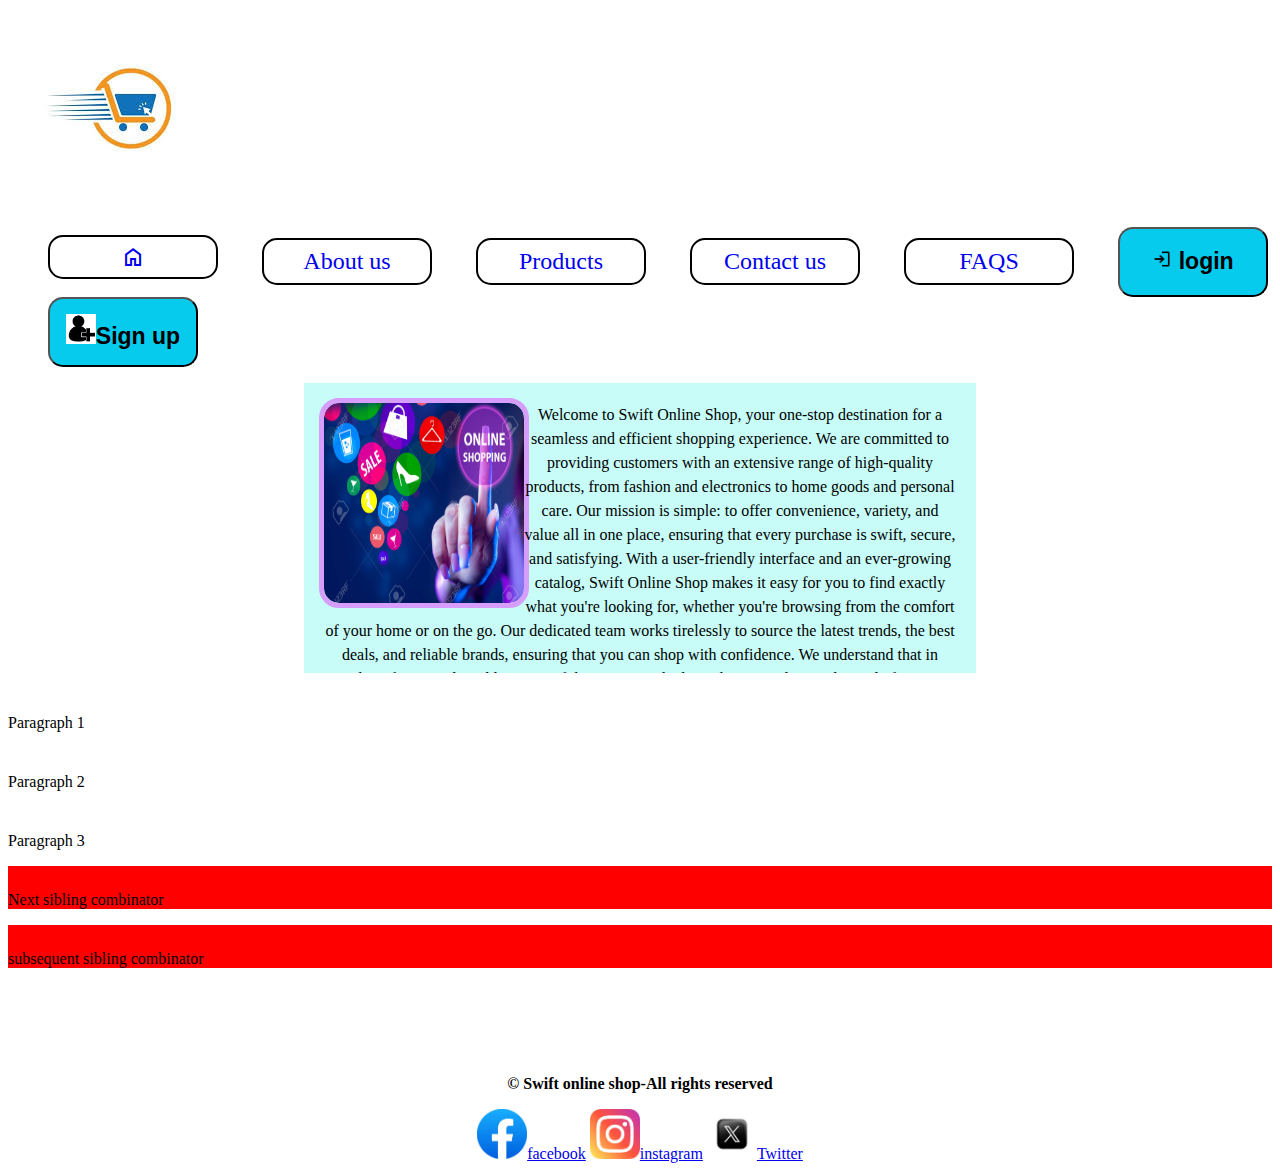
==== aboutus.html @ 65e2d055 "version 1" ====
<html>
		<head>
			<title>Swift online shop</title>
			

			
			<link rel="stylesheet" href="https://fonts.googleapis.com/css2?family=Material+Symbols+Outlined:opsz,wght,FILL,GRAD@20..48,100..700,0..1,-50..200&icon_names=home" />
			<link rel="stylesheet" href="STYLES/mystyle.css">
				
			
				

	
		</head>
		<body>
			<header>
			
				<nav>
					
					<img src="IMAGES/logo.jpg">
					
					<ul>
						<li><a href="home.html"><span class="material-symbols-outlined">home</span> </a></li>
						<li><a href="aboutus.html">About us</a></li>
						<li><a href="products.html">Products</a></li>
						<li><a href="contactus.html">Contact us</a></li>
						<li><a href="faqs.html">FAQS</a></li>
						
						<button class="loginbutton" > <img src = "IMAGES/login.png " height="20" width="20"> login</button>
						
						<button class="signupbutton" ><img src ="IMAGES/sign up.png" height="30" width= "30">Sign up</button>
						
					</ul>
				</nav>
			</header>
			<section>
				<div class= "aboutus">
				<img src="IMAGES/aboutus.jpg" height="200" width= "200">
					Welcome to Swift Online Shop, your one-stop destination for a seamless and efficient shopping experience.
					We are committed to providing customers with an extensive range of high-quality products, from fashion and electronics to home goods and personal care.
					Our mission is simple: to offer convenience, variety, and value all in one place, ensuring that every purchase is swift, secure, and satisfying.
					With a user-friendly interface and an ever-growing catalog, Swift Online Shop makes it easy for you to find exactly what you're looking for, whether you're browsing from the comfort of your home or on the go.
					Our dedicated team works tirelessly to source the latest trends, the best deals, and reliable brands, ensuring that you can shop with confidence.
					We understand that in today's fast-paced world, time is of the essence, which is why we've designed our platform to prioritize speed and ease.
					From quick checkouts to efficient delivery services, we aim to make every shopping experience with us a breeze.
					At Swift Online Shop, your satisfaction is our priority, and we continuously strive to exceed your expectations with top-notch customer service and unbeatable prices. 
					Thank you for choosing us, and happy shopping!




				</div>
				<div>
					<p id = "para1">Paragraph 1</p>
					<h4 id="para1 text"> This is the text for paragraph 1</h4>
					<section>
						<p>Paragraph 2</p>
					</section>
					<p>Paragraph 3</P>
				</div>
				<p>Next sibling combinator</p>
				<p>subsequent sibling combinator</p>			
			</section>
		
		<footer>
			<p style="font-weight:bold;">&copy Swift online shop-All rights reserved</P>
			<img src="IMAGES/Facebook.jpg" height="50" width="50"><a href ="https://www.facebook.com">facebook</a>
			<img src="IMAGES/Instagram.jpg" height="50" width="50"><a href ="https://www.instagram.com">instagram</a>
			<img src="IMAGES/Twitter.jpg" height="50" width="50"><a href = "https://www.twitter.com">Twitter</a>
		</footer>
		
		</body>
		
	</html>
---- STYLES/mystyle.css ----
p {
    padding-top: 25px;
}

h3 {
    padding-bottom: 25px;
    padding-left: 15px;
    padding-right: 15px;
}

.slide1 img {
    width: 200px;
    height: 200px;
}

.slide2 {
    text-align: left;
    text-decoration-style: underline;
}

	


li a {
    text-decoration: none;
    font-size: 24px;
}

li {
    border-style: solid;
    border-color: rgb(0, 0, 0);
    border-width: 2px;
    border-radius: 15px;
    margin-top: 10px;
    margin-bottom: 10px;
    width: 150px;
    text-align: center;
    padding: 8px;
    list-style-type: none;
    display: inline-block;
    margin-right: 40px;
}

.material-symbols-outlined {
    font-variation-settings: 'FILL' 0, 'wght' 400, 'GRAD' 0, 'opsz' 24;
}

a:visited {
    color: blue;
    background-color: white;
    border-style: solid;
    border-color: black;
    cursor: pointer;
}

a:hover {
    color: white;
    background-color: #4dddfa;
    border-style: dotted;
    border-color: blue;
    cursor: pointer;
    text-decoration: underline;
}

a:active {
    color: pink;
    background-color: black;
    border-style: double;
    border-color: white;
    cursor: pointer;
    text-decoration: underline;
}

nav {
    position: relative;
}

.aboutus {
    background-color: #c7fcf8;
    padding: 20px;
    width: 50%;
    height: 250px;
    overflow: auto;
    margin: auto;
    text-align: center;
    line-height: 1.5;
}

.aboutus img {
    float: left;
    border-radius: 15px;
    outline-color: #d69dfa;
    outline-style: solid;
    outline-width: 5px;
}

.statements h3 {
    text-decoration: underline;
}

div+p {
    background-color: red;
}

div~p {
    background-color: red;
}

div:hover h4 {
    display: block;
}

h4 {
    display: none;
    background-color: pink;
}

footer {
    margin-top: 50px;
    position: relative;
    width: 100%;
    text-align: center;
}

.loginbutton, .signupbutton {
    background-color: #07cbed;
    font-size: 23px;
    border-radius: 15px;
    width: 150px;
    height: 70px;
    cursor: pointer;
    font-weight: bold;
    padding: 10px;
    transition: opacity 0.15s;
}

.loginbutton:hover, .signupbutton:hover {
    opacity: 0.7;
}

.loginbutton:active, .signupbutton:active {
    opacity: 0.5;
}

.footer img {
    height: 20px;
    width: 20px;
}

.products {
    display: flex;
    flex-wrap: wrap;
    justify-content: space-around;
}

.product {
    flex: 1 1 200px;
    max-width: 250px;
    opacity: 0.9;
    border: 1px solid #d3b1fa;
    margin: 5px;
}

.products::after {
    content: "";
    display: block;
    clear: both;
}

.product img:hover {
    opacity: 1;
    transform: scale(1.5);
}

.product img {
    opacity: 0.9;
}

body {
    min-height: 100vh;
    display: flex;
    flex-direction: column;
}

main {
    flex-grow: 1;
}

description button {
    font-weight: bold;
    font-size: large;
    outline: 1px solid #caa3f7;
}

.description {
    padding: 10px;
    text-align: center;
}

label {
    font-weight: bold;
    font-size: large;
}

input, textarea {
    border: 2px solid blue;
    border-radius: 15px;
    padding: 10px;
    width: 100%;
    margin-bottom: 10px;
    background-color: pink;
    color: white;
}

input[type="submit"] {
    background-color: #f573f5;
    border-radius: 15px;
    padding: 10px;
    font-size: large;
    font-weight: bold;
    margin-bottom: 10px;
    color: black;
	transition-delay:1s;
	transition-duration:2s;
	transition-timing-function:ease-in-out;
	transition:background-color 2s;
}
input[type="submit"]:hover {
    background-color: hsl(206, 78%, 73%);
    border-radius: 15px;
    padding: 10px;
    font-size: large;
    font-weight: bold;
    margin-bottom: 10px;
    color: black;
	cursor:pointer;
	
}

form {
    width: 60%;
    left: 20%;
    position: relative;
    margin-top: 10px;
}

input:focus, textarea:focus {
    background-color: white;
    color: black;
    border: 2px solid black;
}

#heading {
    text-align: center;
    font-size: 34px;
    border-image: url("../IMAGES/LINE.jpeg") 10 round;
    border-width: 10px;
    border-style: solid;
    margin: 20px;
    padding: 5px;
}
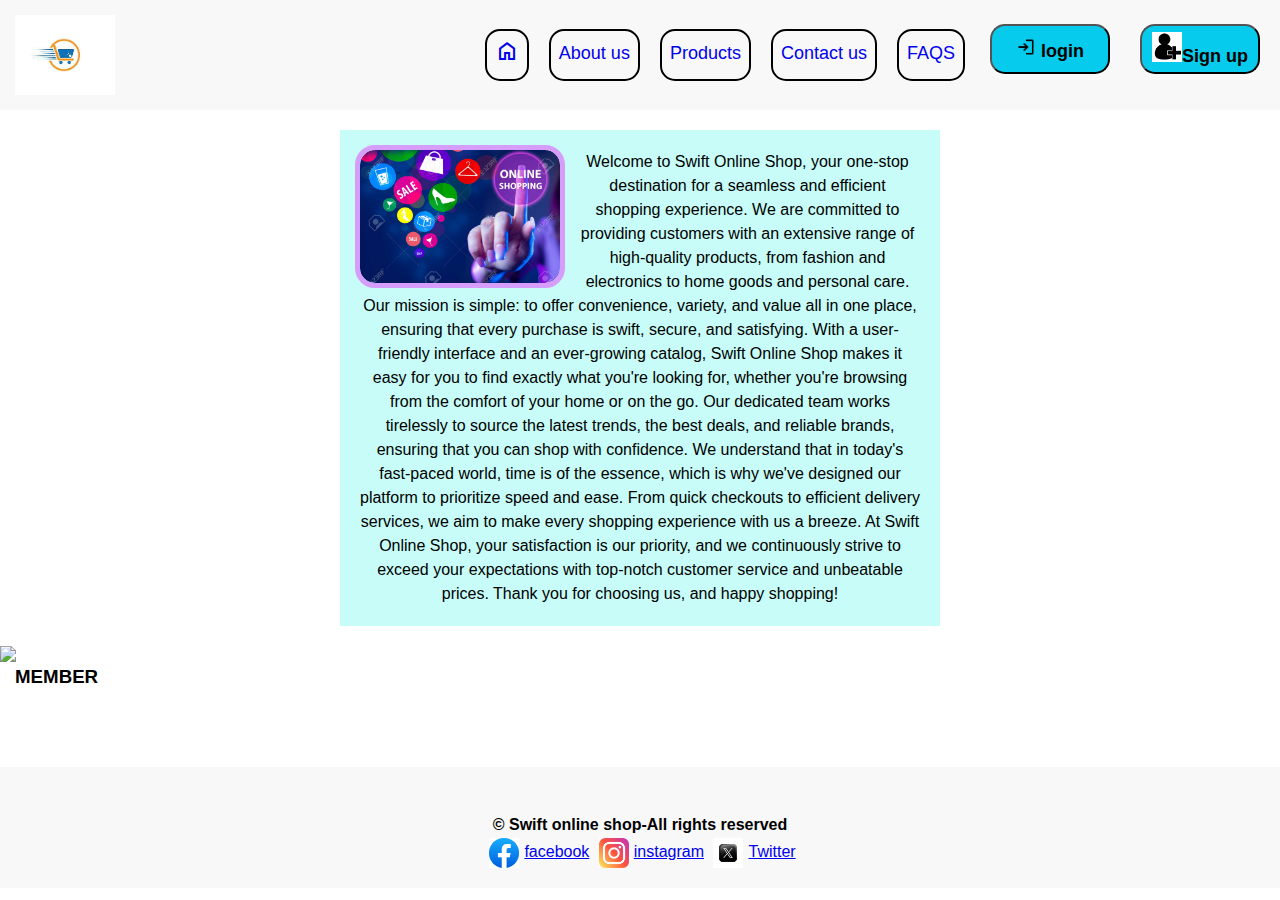
==== commit 81b9ce5c: "Update aboutus.html" ====
--- a/aboutus.html
+++ b/aboutus.html
@@ -50,16 +50,13 @@
 
 
 				</div>
-				<div>
-					<p id = "para1">Paragraph 1</p>
-					<h4 id="para1 text"> This is the text for paragraph 1</h4>
-					<section>
-						<p>Paragraph 2</p>
-					</section>
-					<p>Paragraph 3</P>
+							
+			</section>
+			<section class =  "Team" >
+				<div class = "Team member">
+					<img src ="IMAGES/member.png">
+					<h3>MEMBER</h3>
 				</div>
-				<p>Next sibling combinator</p>
-				<p>subsequent sibling combinator</p>			
 			</section>
 		
 		<footer>
@@ -72,4 +69,4 @@
 		</body>
 		
 	</html>
-	+	
--- a/STYLES/mystyle.css
+++ b/STYLES/mystyle.css
@@ -1,3 +1,18 @@
+/* Base Styles */
+* {
+    box-sizing: border-box;
+    margin: 0;
+    padding: 0;
+}
+
+body {
+    font-family: Arial, sans-serif;
+    min-height: 100vh;
+    display: flex;
+    flex-direction: column;
+    line-height: 1.6;
+}
+
 p {
     padding-top: 25px;
 }
@@ -8,9 +23,10 @@
     padding-right: 15px;
 }
 
-.slide1 img {
-    width: 200px;
-    height: 200px;
+.slide img {
+    width: 100%;
+    max-width: 200px;
+    height: auto;
 }
 
 .slide2 {
@@ -18,33 +34,46 @@
     text-decoration-style: underline;
 }
 
-	
-
+/* Navigation Styles */
+nav {
+    display: flex;
+    flex-wrap: wrap;
+    justify-content: space-between;
+    align-items: center;
+    padding: 15px;
+    background-color: #f8f8f8;
+}
+
+nav img {
+    max-width: 100px;
+    height: auto;
+}
+
+nav ul {
+    display: flex;
+    gap: 20px;
+    list-style: none;
+}
+
+nav ul li {
+    border: 2px solid rgb(0, 0, 0);
+    border-radius: 15px;
+    margin: 10px 0;
+    text-align: center;
+    padding: 8px;
+    list-style-type: none;
+}
 
 li a {
     text-decoration: none;
-    font-size: 24px;
-}
-
-li {
-    border-style: solid;
-    border-color: rgb(0, 0, 0);
-    border-width: 2px;
-    border-radius: 15px;
-    margin-top: 10px;
-    margin-bottom: 10px;
-    width: 150px;
-    text-align: center;
-    padding: 8px;
-    list-style-type: none;
-    display: inline-block;
-    margin-right: 40px;
+    font-size: 18px;
 }
 
 .material-symbols-outlined {
     font-variation-settings: 'FILL' 0, 'wght' 400, 'GRAD' 0, 'opsz' 24;
 }
 
+/* Link States */
 a:visited {
     color: blue;
     background-color: white;
@@ -71,67 +100,18 @@
     text-decoration: underline;
 }
 
-nav {
-    position: relative;
-}
-
-.aboutus {
-    background-color: #c7fcf8;
-    padding: 20px;
-    width: 50%;
-    height: 250px;
-    overflow: auto;
-    margin: auto;
-    text-align: center;
-    line-height: 1.5;
-}
-
-.aboutus img {
-    float: left;
-    border-radius: 15px;
-    outline-color: #d69dfa;
-    outline-style: solid;
-    outline-width: 5px;
-}
-
-.statements h3 {
-    text-decoration: underline;
-}
-
-div+p {
-    background-color: red;
-}
-
-div~p {
-    background-color: red;
-}
-
-div:hover h4 {
-    display: block;
-}
-
-h4 {
-    display: none;
-    background-color: pink;
-}
-
-footer {
-    margin-top: 50px;
-    position: relative;
-    width: 100%;
-    text-align: center;
-}
-
+/* Button Styles */
 .loginbutton, .signupbutton {
     background-color: #07cbed;
-    font-size: 23px;
-    border-radius: 15px;
-    width: 150px;
-    height: 70px;
+    font-size: 18px;
+    border-radius: 15px;
+    width: 120px;
+    height: 50px;
     cursor: pointer;
     font-weight: bold;
-    padding: 10px;
+    padding: 5px;
     transition: opacity 0.15s;
+    margin: 5px;
 }
 
 .loginbutton:hover, .signupbutton:hover {
@@ -142,15 +122,58 @@
     opacity: 0.5;
 }
 
-.footer img {
-    height: 20px;
-    width: 20px;
-}
-
-.products {
+/* Content Sections */
+.slideshow {
+    padding: 20px;
+    text-align: center;
+}
+
+.slide {
+    margin-bottom: 30px;
+}
+
+.statements {
     display: flex;
     flex-wrap: wrap;
     justify-content: space-around;
+    padding: 20px;
+}
+
+.statements div {
+    flex: 1 1 300px;
+    margin: 10px;
+    text-align: center;
+}
+
+.aboutus {
+    background-color: #c7fcf8;
+    padding: 20px;
+    width: 90%;
+    max-width: 600px;
+    height: auto;
+    overflow: auto;
+    margin: 20px auto;
+    text-align: center;
+    line-height: 1.5;
+}
+
+.aboutus img {
+    float: left;
+    border-radius: 15px;
+    outline: 5px solid #d69dfa;
+    margin-right: 15px;
+    max-width: 40%;
+    height: auto;
+}
+
+/* Products Section */
+.products {
+    display: grid;
+    flex-wrap: wrap;
+    justify-content: center;
+    gap: 20px;
+    padding: 20px;
+    
 }
 
 .product {
@@ -158,48 +181,41 @@
     max-width: 250px;
     opacity: 0.9;
     border: 1px solid #d3b1fa;
-    margin: 5px;
-}
-
-.products::after {
-    content: "";
-    display: block;
-    clear: both;
+    margin: 10px;
+    text-align: center;
+}
+
+.product img {
+    width: 100%;
+    height: 200px;
+    transition: transform 0.3s;
 }
 
 .product img:hover {
     opacity: 1;
-    transform: scale(1.5);
-}
-
-.product img {
-    opacity: 0.9;
-}
-
-body {
-    min-height: 100vh;
-    display: flex;
-    flex-direction: column;
-}
-
-main {
-    flex-grow: 1;
-}
-
-description button {
+    transform: scale(1.1);
+}
+
+.description button {
     font-weight: bold;
     font-size: large;
     outline: 1px solid #caa3f7;
-}
-
-.description {
-    padding: 10px;
-    text-align: center;
-}
-
-label {
-    font-weight: bold;
-    font-size: large;
+    padding: 8px 15px;
+    margin: 10px 0;
+}
+.button img{
+    width:30px;
+    height:30px;
+}
+.button{
+    border-radius:15px;
+}
+/* Form Styles */
+form {
+    width: 90%;
+    max-width: 600px;
+    margin: 20px auto;
+    padding: 20px;
 }
 
 input, textarea {
@@ -220,28 +236,12 @@
     font-weight: bold;
     margin-bottom: 10px;
     color: black;
-	transition-delay:1s;
-	transition-duration:2s;
-	transition-timing-function:ease-in-out;
-	transition:background-color 2s;
-}
+    transition: background-color 0.5s ease-in-out;
+}
+
 input[type="submit"]:hover {
     background-color: hsl(206, 78%, 73%);
-    border-radius: 15px;
-    padding: 10px;
-    font-size: large;
-    font-weight: bold;
-    margin-bottom: 10px;
-    color: black;
-	cursor:pointer;
-	
-}
-
-form {
-    width: 60%;
-    left: 20%;
-    position: relative;
-    margin-top: 10px;
+    cursor: pointer;
 }
 
 input:focus, textarea:focus {
@@ -250,12 +250,78 @@
     border: 2px solid black;
 }
 
-#heading {
-    text-align: center;
-    font-size: 34px;
-    border-image: url("../IMAGES/LINE.jpeg") 10 round;
-    border-width: 10px;
-    border-style: solid;
-    margin: 20px;
-    padding: 5px;
-}
+/* Footer Styles */
+footer {
+    margin-top: 50px;
+    padding: 20px;
+    background-color: #f8f8f8;
+    text-align: center;
+}
+
+footer img {
+    height: 30px;
+    width: 30px;
+    vertical-align: middle;
+    margin: 0 5px;
+}
+
+/* Responsive Styles */
+@media screen and (max-width: 768px) {
+    nav {
+        flex-direction: column;
+    }
+   
+    nav ul {
+        flex-direction: column;
+        width: 100%;
+        padding: 0;
+    }
+   
+    nav ul li {
+        width: 100%;
+        margin: 5px 0;
+    }
+   
+    .loginbutton, .signupbutton {
+        width: 100%;
+        margin: 5px 0;
+    }
+   
+    .aboutus img {
+        float: none;
+        display: block;
+        margin: 0 auto 15px;
+        max-width: 100%;
+    }
+   
+    .products {
+        justify-content: center;
+        grid-template-columns:repeat(2,1fr);
+    }
+   
+    .product {
+        flex: 1 1 150px;
+    }
+}
+
+@media screen and (max-width: 480px) {
+    li a {
+        font-size: 16px;
+    }
+   
+    .slide h3, .slide p {
+        font-size: 24px;
+    }
+   
+    .statements div {
+        flex: 1 1 100%;
+    }
+   
+    footer img {
+        height: 25px;
+        width: 25px;
+    }
+    .products{
+        grid-template-columns:repeat(1fr);
+    }
+}
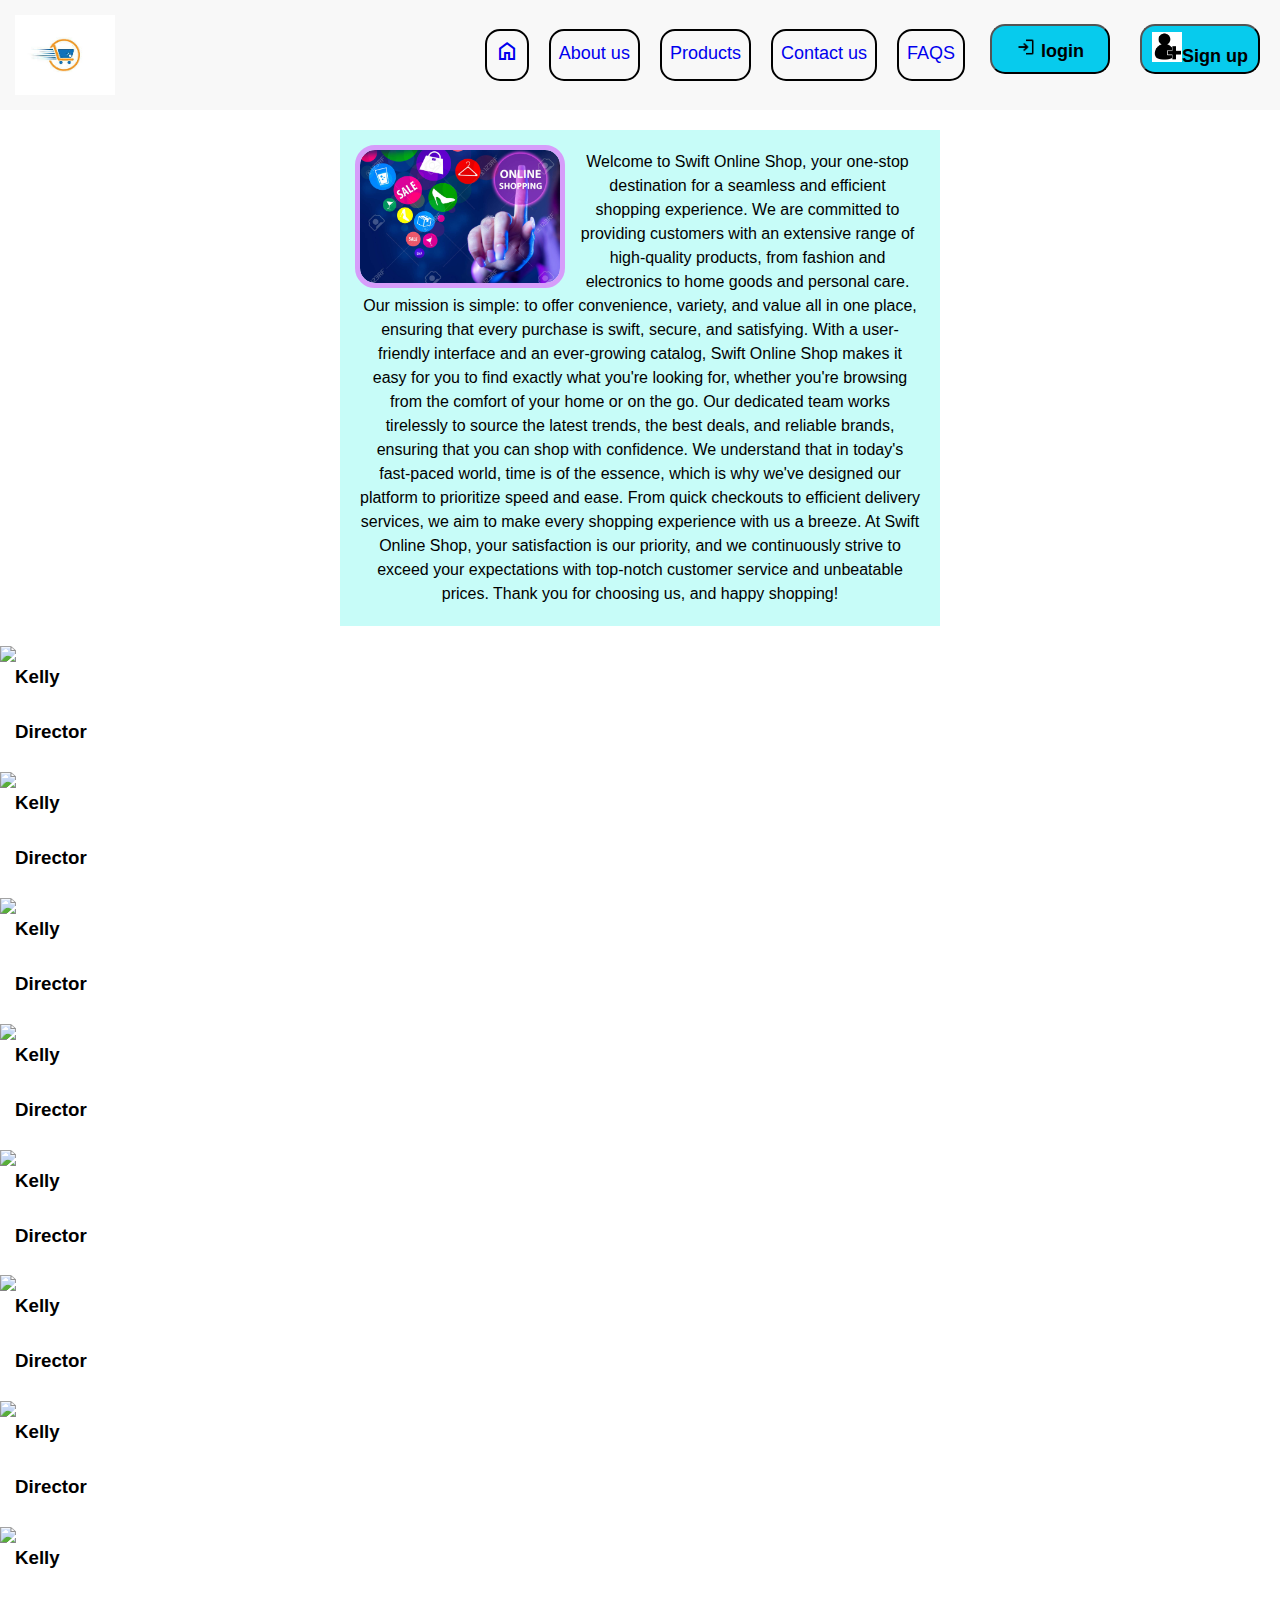
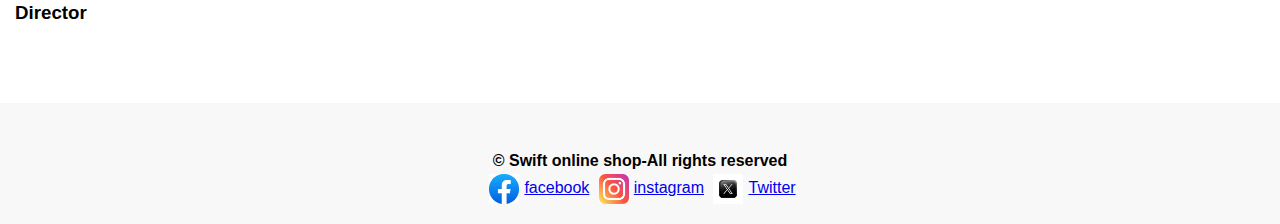
==== commit 74ae91c1: "Update aboutus.html" ====
--- a/aboutus.html
+++ b/aboutus.html
@@ -55,7 +55,51 @@
 			<section class =  "Team" >
 				<div class = "Team member">
 					<img src ="IMAGES/member.png">
-					<h3>MEMBER</h3>
+					<h3>Kelly</h3>
+					<h3>Director</h3>
+				
+				</div>
+				<div class = "Team member">
+					<img src ="IMAGES/member.png">
+					<h3>Kelly</h3>
+					<h3>Director</h3>
+				
+				</div>
+				<div class = "Team member">
+					<img src ="IMAGES/member.png">
+					<h3>Kelly</h3>
+					<h3>Director</h3>
+				
+				</div>
+				<div class = "Team member">
+					<img src ="IMAGES/member.png">
+					<h3>Kelly</h3>
+					<h3>Director</h3>
+				
+				</div>
+				<div class = "Team member">
+					<img src ="IMAGES/member.png">
+					<h3>Kelly</h3>
+					<h3>Director</h3>
+				
+				</div>
+				<div class = "Team member">
+					<img src ="IMAGES/member.png">
+					<h3>Kelly</h3>
+					<h3>Director</h3>
+				
+				</div>
+				<div class = "Team member">
+					<img src ="IMAGES/member.png">
+					<h3>Kelly</h3>
+					<h3>Director</h3>
+				
+				</div>
+				<div class = "Team member">
+					<img src ="IMAGES/member.png">
+					<h3>Kelly</h3>
+					<h3>Director</h3>
+				
 				</div>
 			</section>
 		
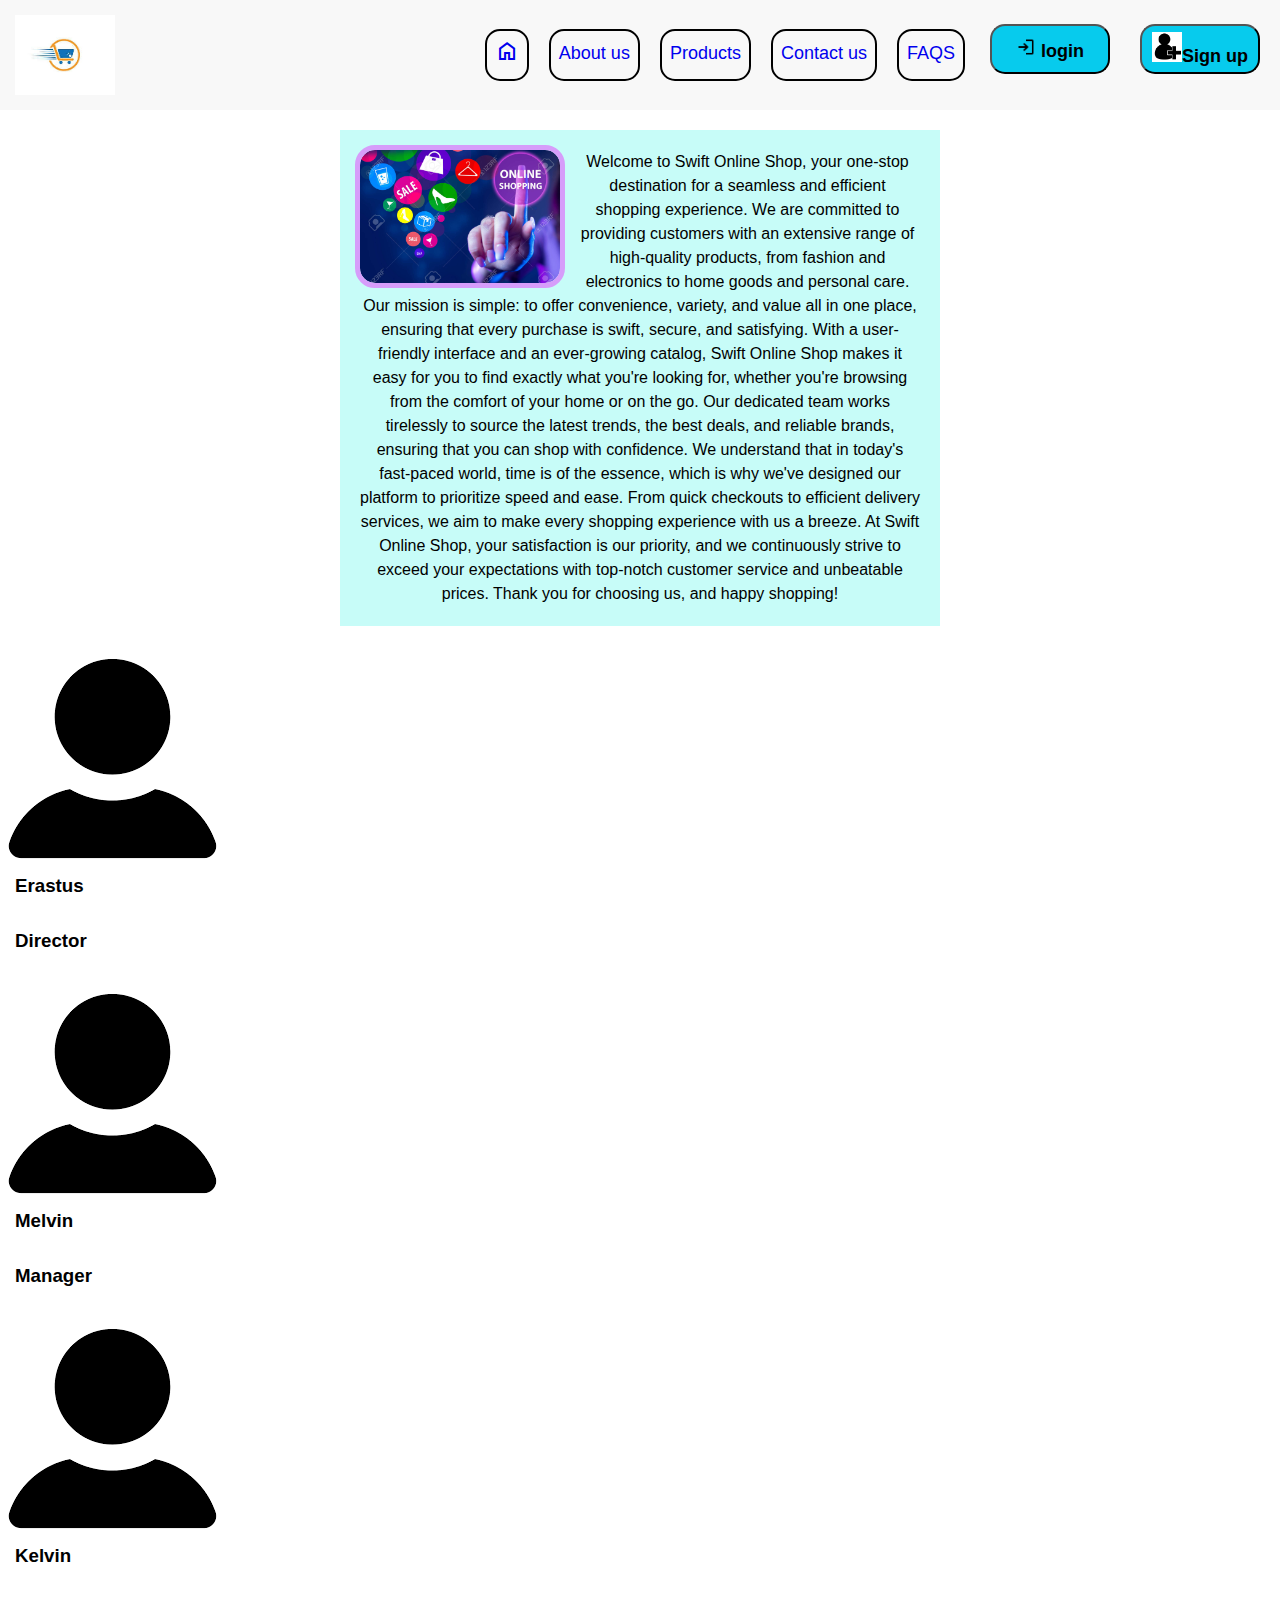
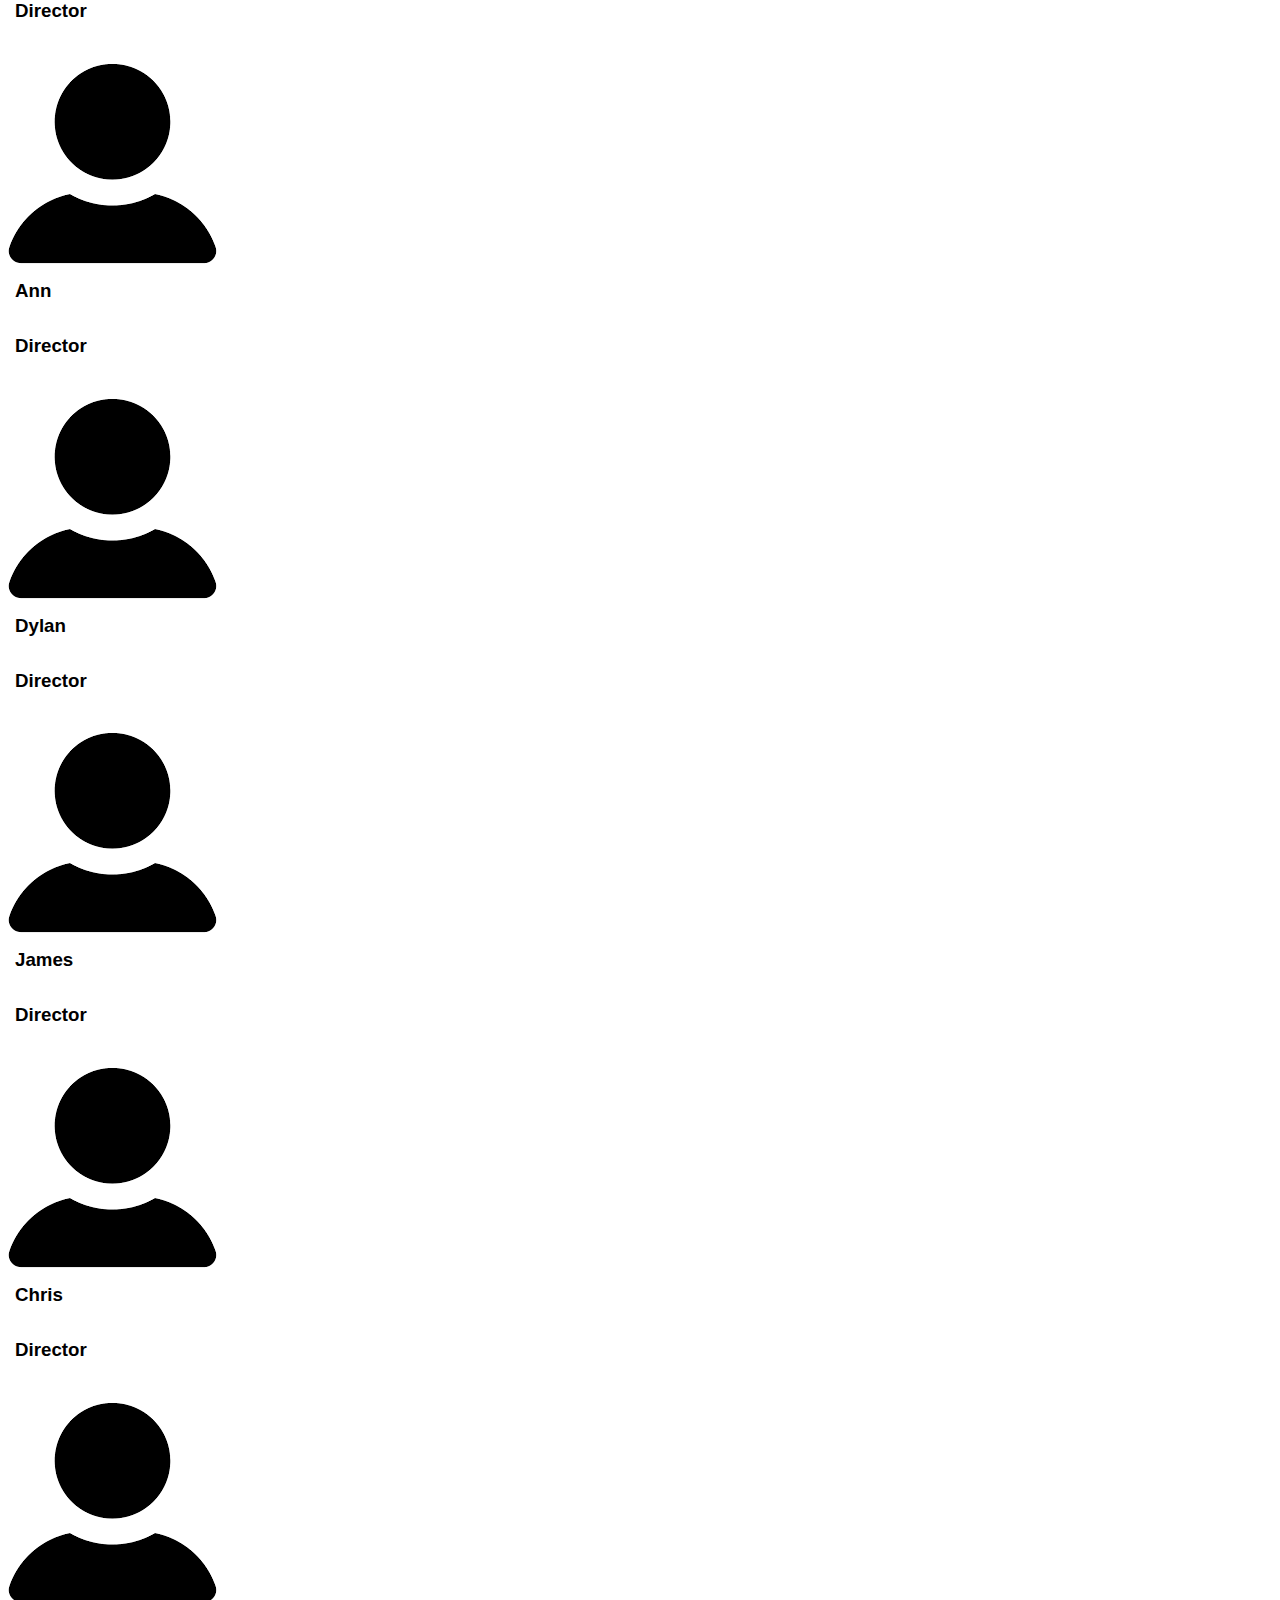
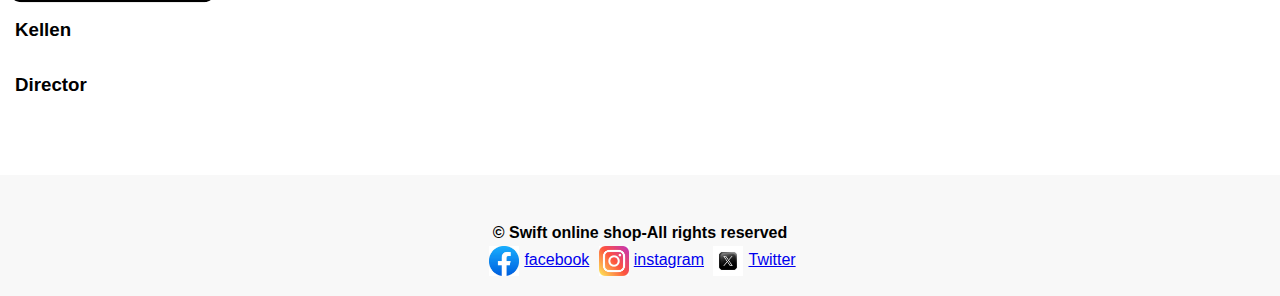
==== commit ef293276: "Update aboutus.html" ====
--- a/aboutus.html
+++ b/aboutus.html
@@ -52,52 +52,52 @@
 				</div>
 							
 			</section>
-			<section class =  "Team" >
-				<div class = "Team member">
+			<section class =  "team" >
+				<div class = "team-member">
 					<img src ="IMAGES/member.png">
-					<h3>Kelly</h3>
+					<h3>Erastus</h3>
 					<h3>Director</h3>
 				
 				</div>
-				<div class = "Team member">
+				<div class = "team-member">
 					<img src ="IMAGES/member.png">
-					<h3>Kelly</h3>
+					<h3>Melvin</h3>
+					<h3>Manager</h3>
+			
+				</div>
+				<div class = "team-member">
+					<img src ="IMAGES/member.png">
+					<h3>Kelvin</h3>
 					<h3>Director</h3>
 				
 				</div>
-				<div class = "Team member">
+				<div class = "team-member">
 					<img src ="IMAGES/member.png">
-					<h3>Kelly</h3>
+					<h3>Ann</h3>
 					<h3>Director</h3>
 				
 				</div>
-				<div class = "Team member">
+				<div class = "team-member">
 					<img src ="IMAGES/member.png">
-					<h3>Kelly</h3>
+					<h3>Dylan</h3>
 					<h3>Director</h3>
 				
 				</div>
-				<div class = "Team member">
+				<div class = "team-member">
 					<img src ="IMAGES/member.png">
-					<h3>Kelly</h3>
+					<h3>James</h3>
 					<h3>Director</h3>
 				
 				</div>
-				<div class = "Team member">
+				<div class = "team-member">
 					<img src ="IMAGES/member.png">
-					<h3>Kelly</h3>
+					<h3>Chris</h3>
 					<h3>Director</h3>
 				
 				</div>
-				<div class = "Team member">
+				<div class = "team-member">
 					<img src ="IMAGES/member.png">
-					<h3>Kelly</h3>
-					<h3>Director</h3>
-				
-				</div>
-				<div class = "Team member">
-					<img src ="IMAGES/member.png">
-					<h3>Kelly</h3>
+					<h3>Kellen</h3>
 					<h3>Director</h3>
 				
 				</div>
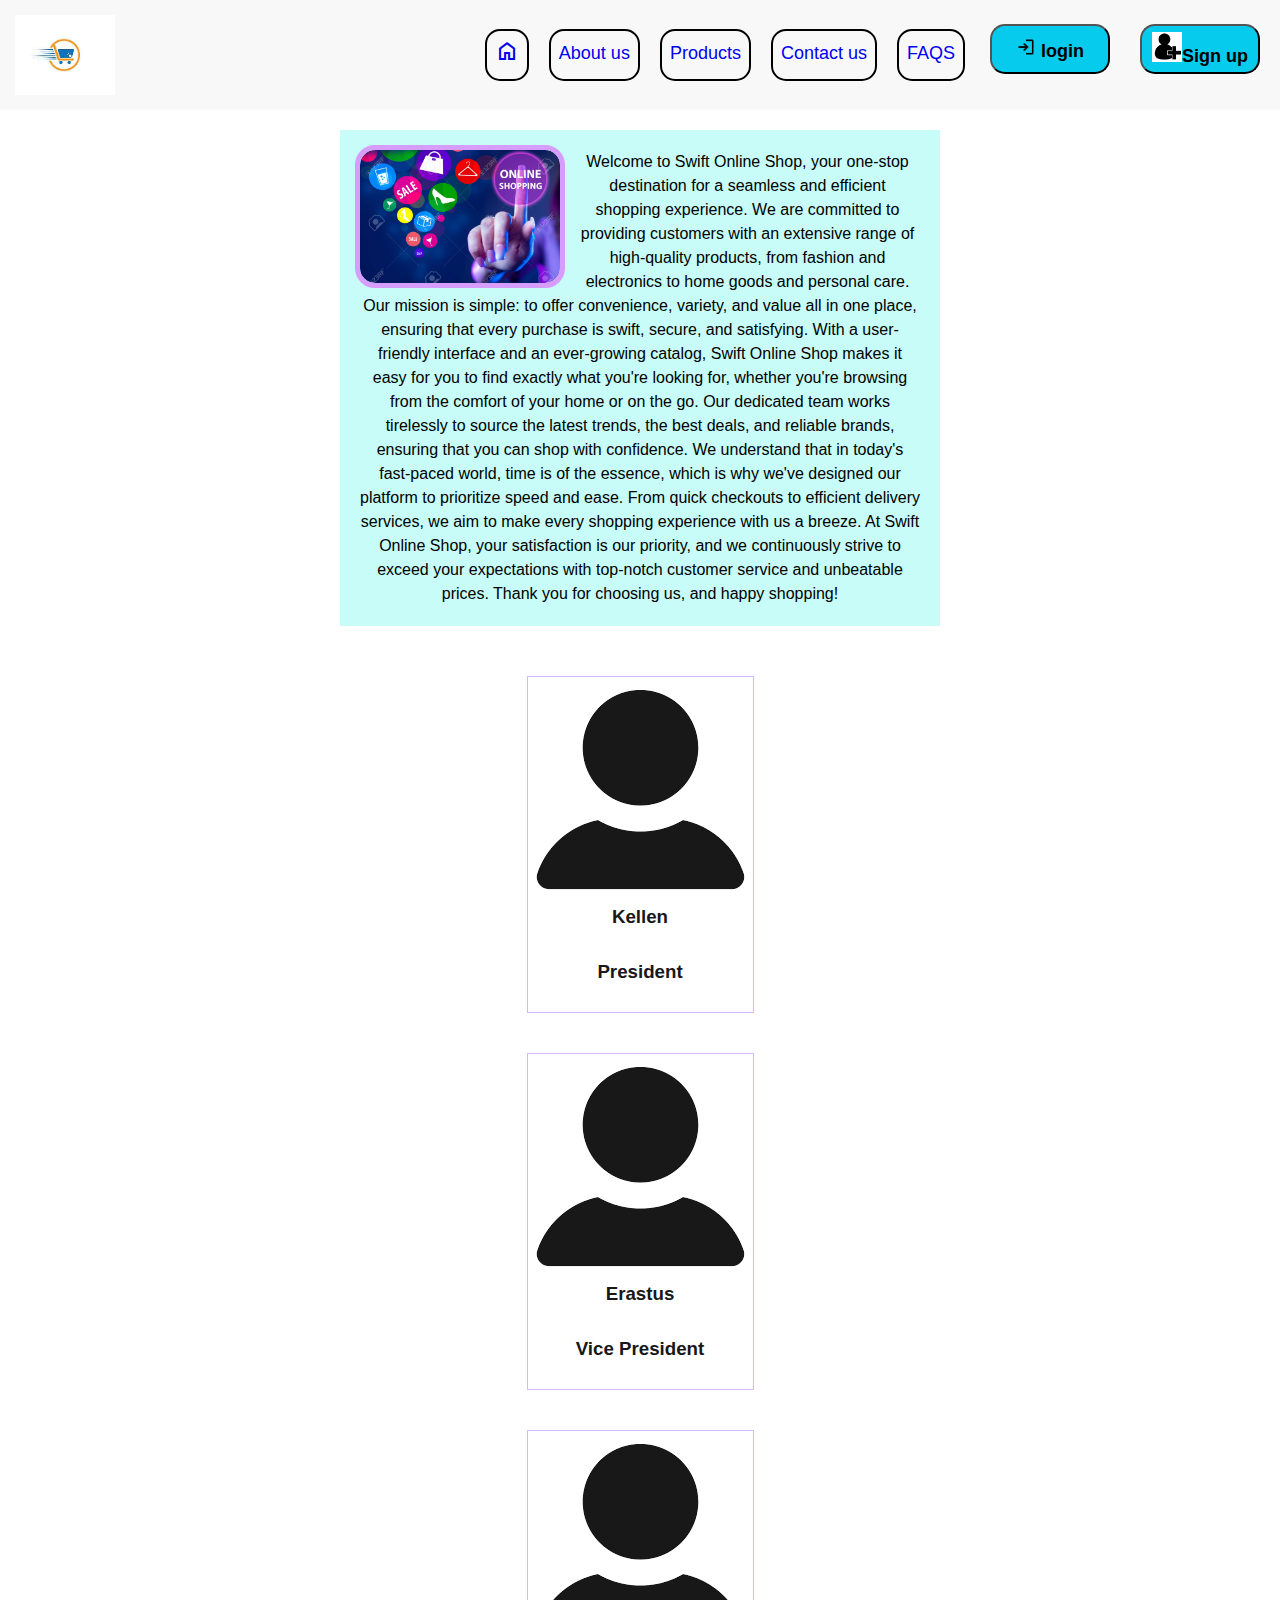
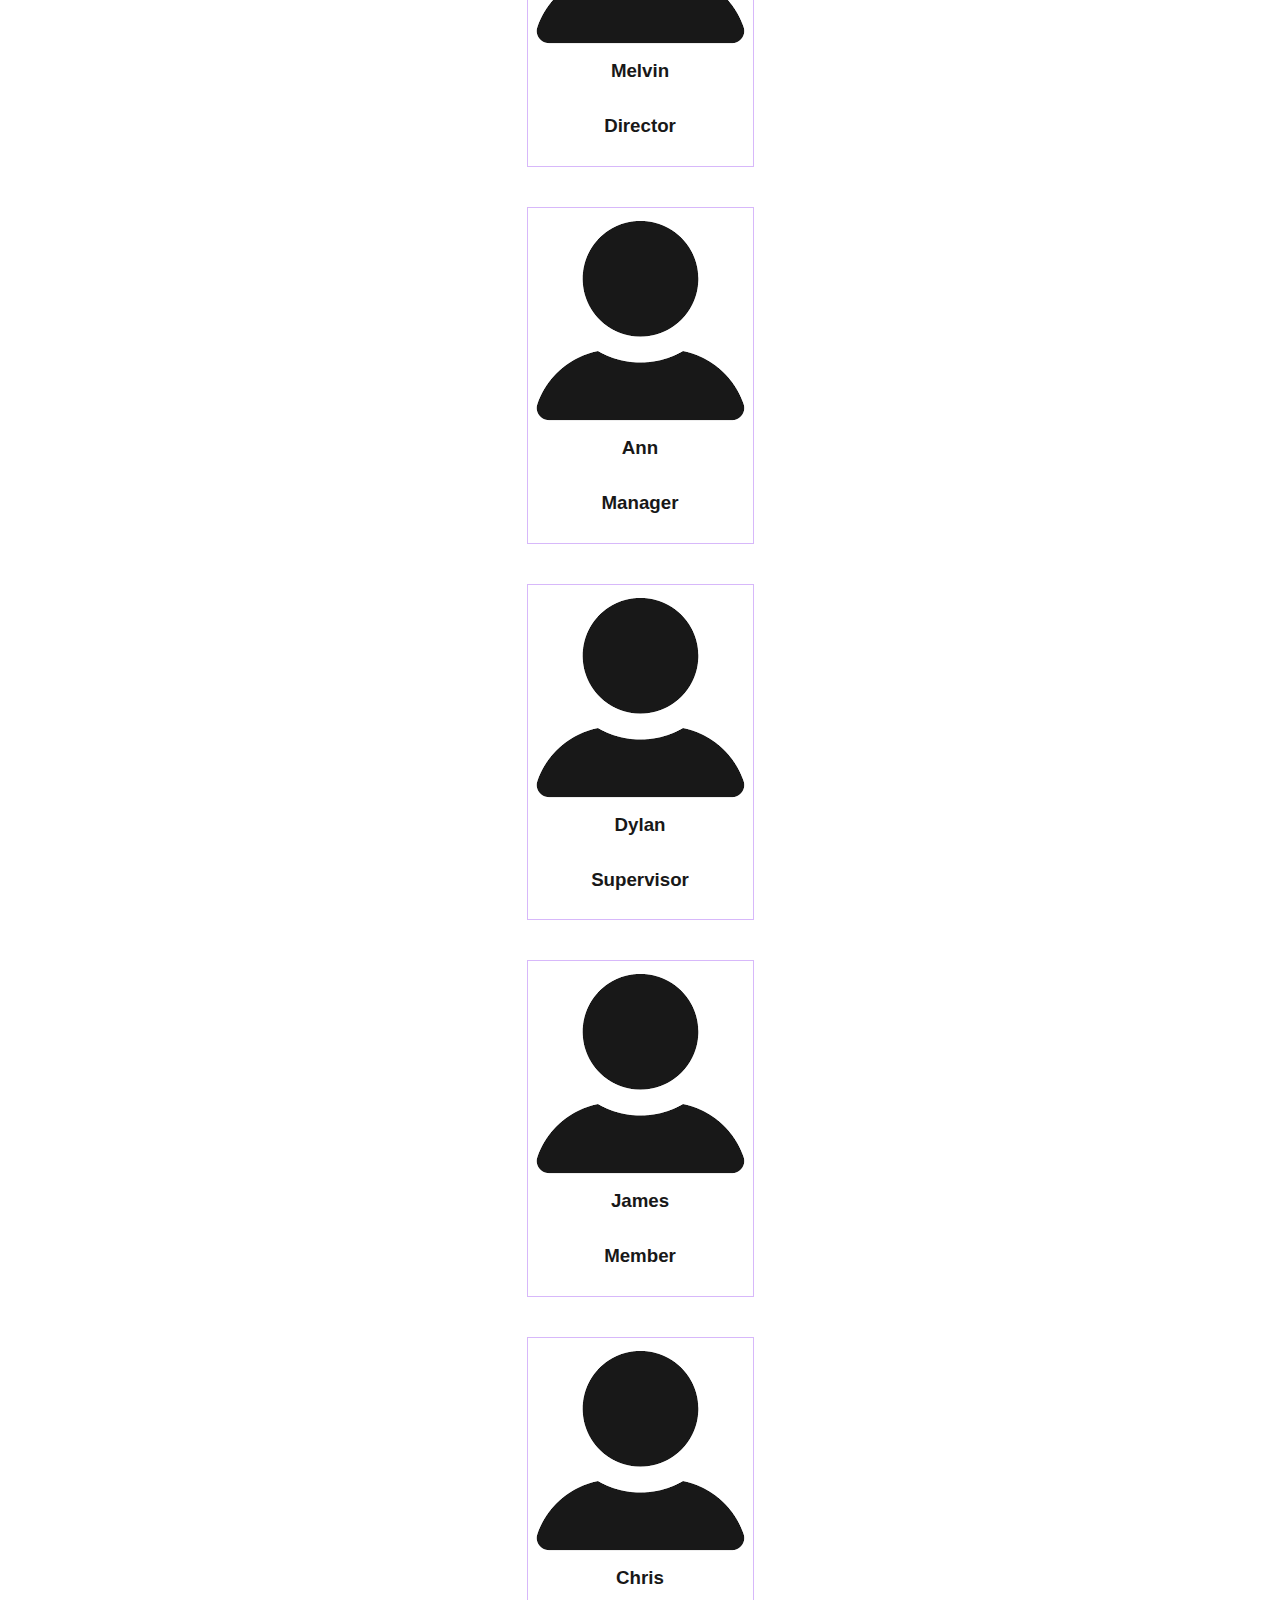
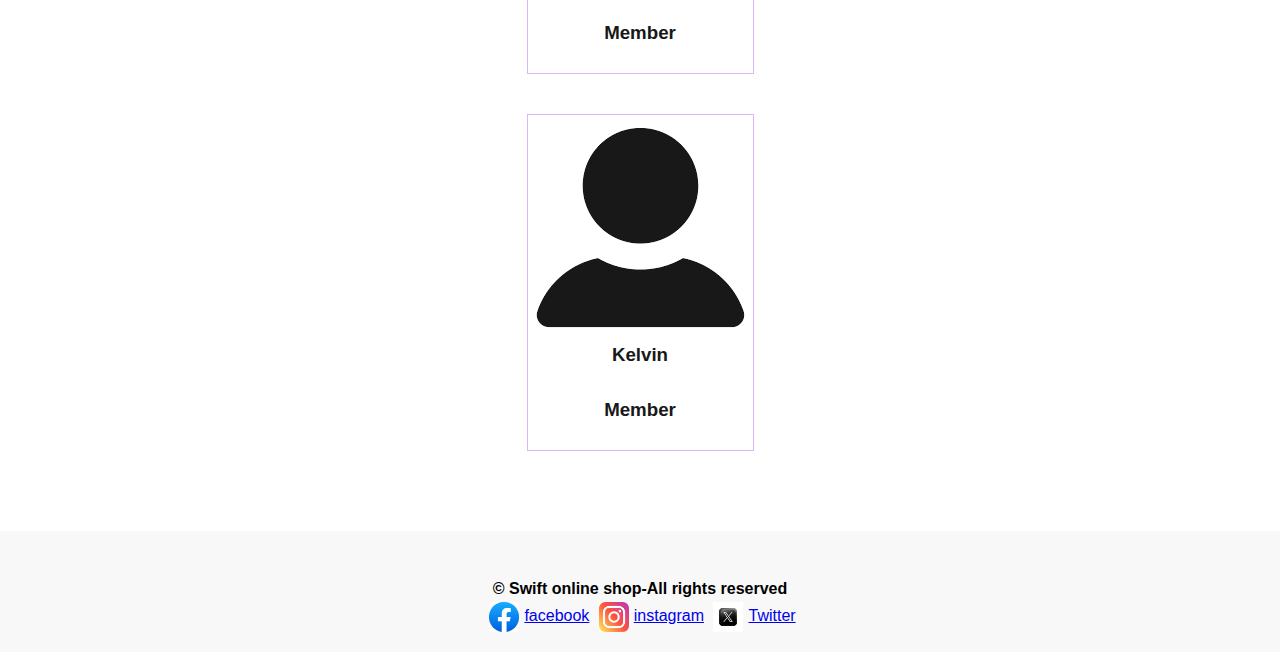
==== commit f98b1571: "Update aboutus.html" ====
--- a/aboutus.html
+++ b/aboutus.html
@@ -55,50 +55,50 @@
 			<section class =  "team" >
 				<div class = "team-member">
 					<img src ="IMAGES/member.png">
-					<h3>Erastus</h3>
-					<h3>Director</h3>
+					<h3>Kellen</h3>
+					<h3>President</h3>
 				
 				</div>
 				<div class = "team-member">
 					<img src ="IMAGES/member.png">
-					<h3>Melvin</h3>
-					<h3>Manager</h3>
+					<h3>Erastus</h3>
+					<h3>Vice President</h3>
 			
 				</div>
 				<div class = "team-member">
 					<img src ="IMAGES/member.png">
-					<h3>Kelvin</h3>
+					<h3>Melvin</h3>
 					<h3>Director</h3>
 				
 				</div>
 				<div class = "team-member">
 					<img src ="IMAGES/member.png">
 					<h3>Ann</h3>
-					<h3>Director</h3>
+					<h3>Manager</h3>
 				
 				</div>
 				<div class = "team-member">
 					<img src ="IMAGES/member.png">
 					<h3>Dylan</h3>
-					<h3>Director</h3>
+					<h3>Supervisor</h3>
 				
 				</div>
 				<div class = "team-member">
 					<img src ="IMAGES/member.png">
 					<h3>James</h3>
-					<h3>Director</h3>
+					<h3>Member</h3>
 				
 				</div>
 				<div class = "team-member">
 					<img src ="IMAGES/member.png">
 					<h3>Chris</h3>
-					<h3>Director</h3>
+					<h3>Member</h3>
 				
 				</div>
 				<div class = "team-member">
 					<img src ="IMAGES/member.png">
-					<h3>Kellen</h3>
-					<h3>Director</h3>
+					<h3>Kelvin</h3>
+					<h3>Member</h3>
 				
 				</div>
 			</section>
--- a/STYLES/mystyle.css
+++ b/STYLES/mystyle.css
@@ -167,7 +167,7 @@
 }
 
 /* Products Section */
-.products {
+.products,.team {
     display: grid;
     flex-wrap: wrap;
     justify-content: center;
@@ -176,7 +176,7 @@
     
 }
 
-.product {
+.product,.team-member {
     flex: 1 1 200px;
     max-width: 250px;
     opacity: 0.9;
